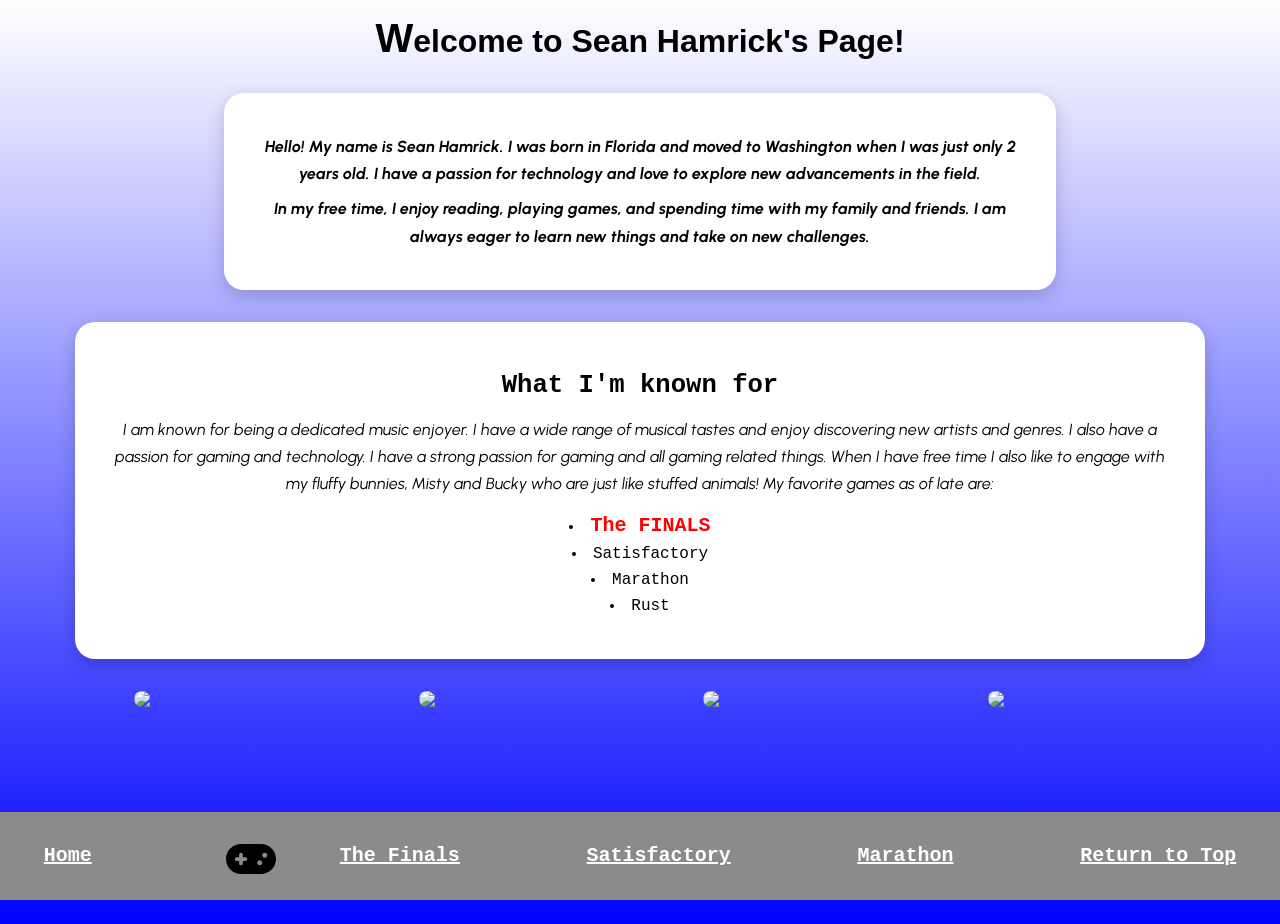
==== index.html @ 39f36718 "Add files via upload" ====
<!DOCTYPE html>
<html lang="en">
<head>
    <meta charset="UTF-8">
    <title>Introduction to Sean Hamrick</title>
    <link rel="stylesheet" href="css/styles.css">
</head>
<link rel="preconnect" href="https://fonts.googleapis.com">
<link rel="preconnect" href="https://fonts.gstatic.com" crossorigin>
<link href="https://fonts.googleapis.com/css2?family=Urbanist:ital,wght@0,100..900;1,100..900&display=swap" rel="stylesheet">
<body>

    <!-- Navbar -->
    <div id="nav-bar-placeholder"></div>
    <script src="scripts/main.js"></script>

    <!-- Title -->
     <i class="fa-solid fa-gamepad"></i>
    <h1 id="title">Welcome to Sean Hamrick's Page!</h1>

    <!-- White Content Box -->
    <div id="introbox">
        <p>
            Hello! My name is Sean Hamrick. I was born in Florida and moved to Washington
            when I was just only 2 years old. I have a passion for technology and love
            to explore new advancements in the field.
        </p>

        <p>
            In my free time, I enjoy reading, playing games, and spending time with my
            family and friends. I am always eager to learn new things and take on new challenges.
        </p>
    </div>
    <div id="maintext">
        <h2>What I'm known for</h2>
        <p>
            I am known for being a dedicated music enjoyer. I have a wide range of musical tastes and enjoy discovering new artists and genres. I also have a passion for gaming and technology.
            I have a strong passion for gaming and all gaming related things. When I have free time I also like to engage with my fluffy bunnies, Misty and Bucky who are just like stuffed animals! My favorite games as of late are:
        </p>
        <ul>
            <li>The FINALS</li>
            <li>Satisfactory</li>
            <li>Marathon</li>
            <li>Rust</li>
        </ul>
    </div>
    <div class="image-grid">
        <img src="images/index1.jpg">
        <img src="images/index2.jpg">
        <img src="images/index3.jpg">
        <img src="images/index4.jpg">
    </div>
</body>
</html>
---- css/styles.css ----
/* =========================
   GLOBAL
========================= */
@font-face {
    font-family: 'Urbanist';
    src: url('../fonts/Urbanist-Regular.woff') format('woff');
    font-weight: normal;
    font-style: normal;
    font-display: swap;
}

body {
    min-height: 100vh;
    font-family: Arial, Helvetica, sans-serif;
    background-image: linear-gradient(to top, #0004ff, #ffffff);
    overflow-x: hidden;
}


/* =========================
   TITLE
========================= */

h1, #title {
    font-family: Copperplate Gothic Light, sans-serif;
    color: #000000;
    text-align: center;
    font-size: clamp(1.5rem, 4vw, 2rem);
    margin-top: 1rem;
}

#title::first-letter {
    color: #000000;
    font-size: 1.25em;
}

/* =========================
   MAIN CONTENT BOX
========================= */
#introbox {
    background-color: #ffffff;
    width: clamp(60%, 60vw, 900px);
    margin: 2rem auto;
    padding: 2rem;
    border-radius: 1.25rem;
    box-shadow: 0 6px 18px rgba(0, 0, 0, 0.18);
}

#introbox p {
    font-family: urbanist;
    font-style: italic;
    font-weight: bold;
    color: #000000;
    font-size: clamp(1rem, 1.1vw, 1.25rem);
    line-height: 1.7;
    text-align: center;
    margin: 0.5em 0;
}

#maintext {
    background-color: #ffffff;
    width: clamp(50%, 60vw, 900px);
    margin: 2rem auto;
    padding: 2rem;
    border-radius: 1.25rem;
    box-shadow: 0 6px 18px rgba(0, 0, 0, 0.18);
}

#maintext p {
    font-family: urbanist;
    font-style: italic;
    color: #000000;
    font-size: clamp(1rem, 1.1vw, 1.25rem);
    line-height: 1.7;
    text-align: center;
    margin: 0.5em 0;
}

#maintext h2 {
    font-family: 'Courier New', Courier, monospace;
    font-size: clamp(1.5rem, 2vw, 2rem);
    margin-bottom: 1rem;
    text-align: center;
}

.image-grid {
    display: grid;
    grid-template-columns: repeat(auto-fit, minmax(250px, 1fr));
    padding-left: 10%;
}

.image-grid img {
    width:55%;
    height: auto;
    border-radius: 0.75rem;
    display: block;
}

/* =========================
   GAME LIST
========================= */

.gamelist {
    text-align: center;
    font-family: Arial, sans-serif;
    color: #420000;
    font-size: clamp(1rem, 1.1vw, 1.25rem);
    font-weight: bold;
    margin-top: 1em;
}

#maintext ul {
    list-style-position: inside;
    text-align: center;
    padding-left: 0;
    font-family: 'Courier New', Courier, monospace;
    color: #000000;
    margin-top: 1em;
}

#maintext ul li {
    margin: 0.5em 0;
}

#maintext ul::first-line {
    font-family: 'Courier New', Courier, monospace;
    color: #ff0000;
    font-size: 125%;
    font-weight: bold;
}

/* =========================
   NAVBAR
========================= */

.navbar {
    position: fixed;
    right: 0;
    top: 50%;
    transform: translateY(-50%);
    background-color: #8b8b8b;
    padding: 1.5em 1em;
    padding-top: 100%;
    padding-bottom: 100%;
    border-radius: 0.75em;
    z-index: 1000;
}
svg{
    width:150px;
    height:150px;
    fill:currentColor;
    padding-left: 8px;
}
.nav-links {
    list-style: none;
    margin: 0;
    padding: 0;
    display: flex;
    flex-direction: column;
}

.nav-links a {
    color: rgb(255, 255, 255);
    display: block;
    text-align: center;
    font-family: 'Courier New', Courier, monospace;
    font-weight: bold;
    font-size: 125%;
    padding-top: 1.25rem;
}

/* =========================
   FOOTER
========================= */

.footer {
    position: absolute;
    bottom: 0;
    width: 100%;
    text-align: left;
    color: #ffffff;
    padding-left: 1%;
    padding-bottom: 10%;
}

/* =========================
   RESPONSIVE LAYOUT
========================= */

/* Breakpoint 1900px */
@media (max-width: 1900px) {
    #maintext {
        width: clamp(85%, 70vw, 800px);
        padding: 1.75rem;
    }
    svg{
        width:50px;
        height:50px;
        fill:currentColor;
        padding-top: 10px;
}
    .navbar {
        position: fixed;
        top: auto;
        bottom: 0;
        left: 0;
        right: 0;
        transform: none;
        border-radius: 0;
        padding: 0.75rem;
    }

    .nav-links {
        flex-direction: row;
        justify-content: space-around;
    }
}

/* Breakpoint 900px */
@media (max-width: 900px) {
    #maintext {
        width: 95%;
        padding: 1.5rem;
    }

    .navbar {
        position: fixed;
        top: auto;
        bottom: 0;
        left: 0;
        right: 0;
        transform: none;
        padding: 0.75rem;
    }

    .nav-links {
        flex-direction: row;
        justify-content: space-around;
    }
}

@media (max-width: 670px) {
    .nav-links a {
        font-size: medium;
    }
}

@media (max-width: 587px) {
    .image-grid {
        padding-right: 10%;
        padding-bottom: 25%;
    }
    .image-grid img {
        width: 100%;
    }
}
/* Breakpoint 600px */
@media (max-width: 600px) {
    #maintext {
        padding: 1.25rem;
    }

    .navbar {
        position: fixed;
        top: auto;
        bottom: 0;
        left: 0;
        right: 0;
        transform: none;
        border-radius: 0;
        padding: 0.75rem;
    }

    .nav-links {
        flex-direction: row;
        justify-content: space-around;
    }

    .nav-links a {
        font-size: 0.9rem;
    }
}

/* Breakpoint 350px */
@media (max-width: 350px) {
    #maintext {
        padding: 1rem;
    }

    .nav-links a {
        font-size: 0.75rem;
    }

    h1, #title {
        font-size: clamp(1.2rem, 4vw, 1.5rem);
    }
}
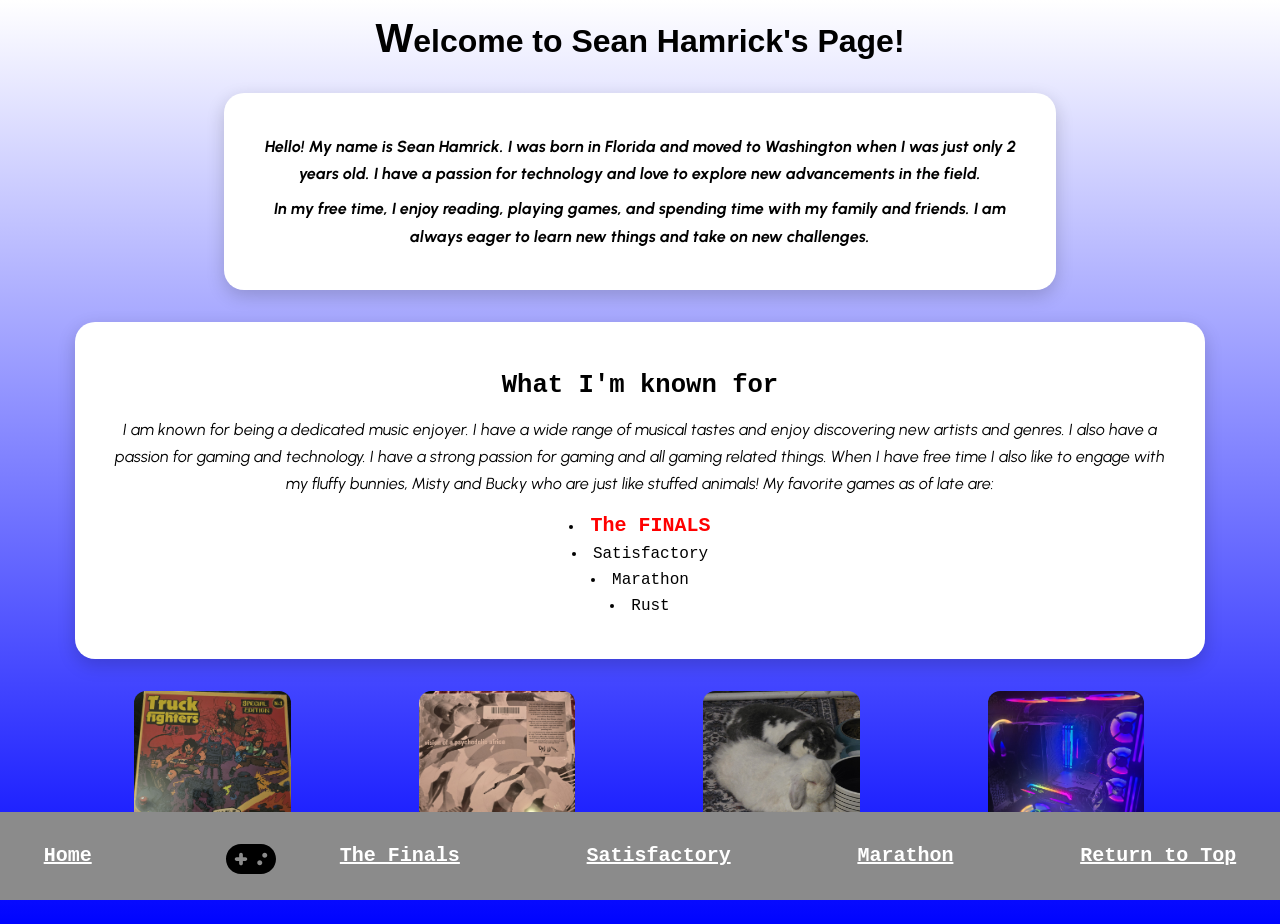
==== commit edfc82c1: "Update index.html" ====
--- a/index.html
+++ b/index.html
@@ -12,7 +12,7 @@
 
     <!-- Navbar -->
     <div id="nav-bar-placeholder"></div>
-    <script src="scripts/main.js"></script>
+    <script src="../scripts/main.js"></script>
 
     <!-- Title -->
      <i class="fa-solid fa-gamepad"></i>
@@ -51,4 +51,4 @@
         <img src="images/index4.jpg">
     </div>
 </body>
-</html>+</html>
